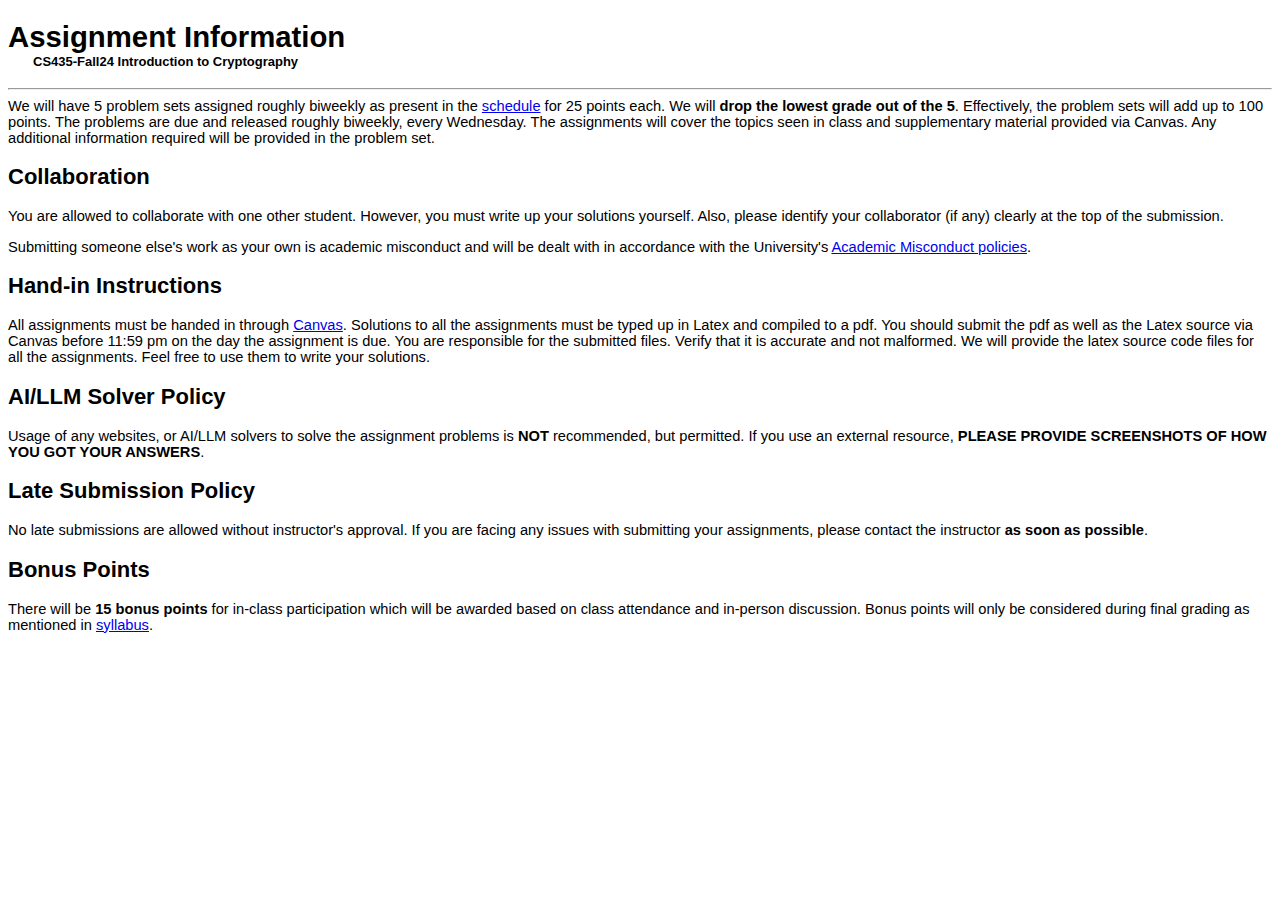
==== asn.html @ d4f1eee9 "First commit;raw first draft for website" ====
<!DOCTYPE HTML>
<html>
    
<head>
    <title>CS435 - Fall 2024</title>
    <meta http-equiv="Content-Type" content="text/html; charset=iso-8859-1">
	<meta name="description" content="CS435 - Fall 2024">
    <meta name="keywords" content="CS435,Goyal">
<style>
body { font-family: Helvetica, Arial, sans-serif; background-color: white; text-color: black; font-size: 11pt }
.hw { color: blue }
.hw a { color: red }
table   { font-size: 11pt }
.indent1 { padding-left: 25px; }
.indent2 { padding-left: 50px; }
.smaller { font-size: small }
</style>

</head>   
<body bgcolor=#6D7B8D>
              
<h1>Assignment Information<br>
<div class="indent1"><div class="smaller">CS435-Fall24 Introduction to Cryptography</div></div>
</h1>
<hr>

We will have 5 problem sets assigned roughly biweekly as present in the <a href="index.html#schedule">schedule</a> for 25 points each. We will <strong>drop the lowest grade out of the 5</strong>. Effectively, the problem sets will add up to 100 points. The problems are due and released roughly biweekly, every Wednesday. The assignments will cover the topics seen in class and supplementary material provided via Canvas. Any additional information required will be provided in the problem set.

<h2 id="collaboration">Collaboration</h2>
You are allowed to collaborate with one other student. However, you must write up your solutions yourself. Also, please identify your collaborator (if any) clearly at the top of the submission.
<p>Submitting someone else's work as your own is academic misconduct and
will be dealt with in accordance with the University's
<a href="https://conduct.students.wisc.edu/academic-misconduct/">Academic Misconduct policies</a>.</p>

<h2 id="instructions">Hand-in Instructions</h2>

<p>
All assignments must be handed in through <a href="https://canvas.wisc.edu/courses/426072/assignments">Canvas</a>.
Solutions to all the assignments must be typed up in Latex and compiled to a pdf. You should submit the pdf as well as the Latex source via Canvas before 11:59 pm on the day the assignment is due. You are responsible for the submitted files. Verify that it is accurate and not malformed.

We will provide the latex source code files for all the assignments. Feel free to use them to write your solutions.
</p>

<h2 id="llm">AI/LLM Solver Policy</h2>

<p>
Usage of any websites, or AI/LLM solvers to solve the assignment problems is <strong>NOT</strong> recommended, but permitted. If you use an external resource, <strong>PLEASE PROVIDE SCREENSHOTS OF HOW YOU GOT YOUR ANSWERS</strong>.
</p>

<h2 id="late_policy">Late Submission Policy</h2>

<p>
No late submissions are allowed without instructor's approval. If you are facing any issues with submitting your assignments, please contact the instructor <strong>as soon as possible</strong>.
</p>

<h2 id="bonus">Bonus Points</h2>
There will be <strong>15 bonus points</strong> for in-class participation which will be awarded based on class attendance and in-person discussion. Bonus points will only be considered during final grading as mentioned in <a href="syllabus.pdf">syllabus</a>.

					
</body>
</html>
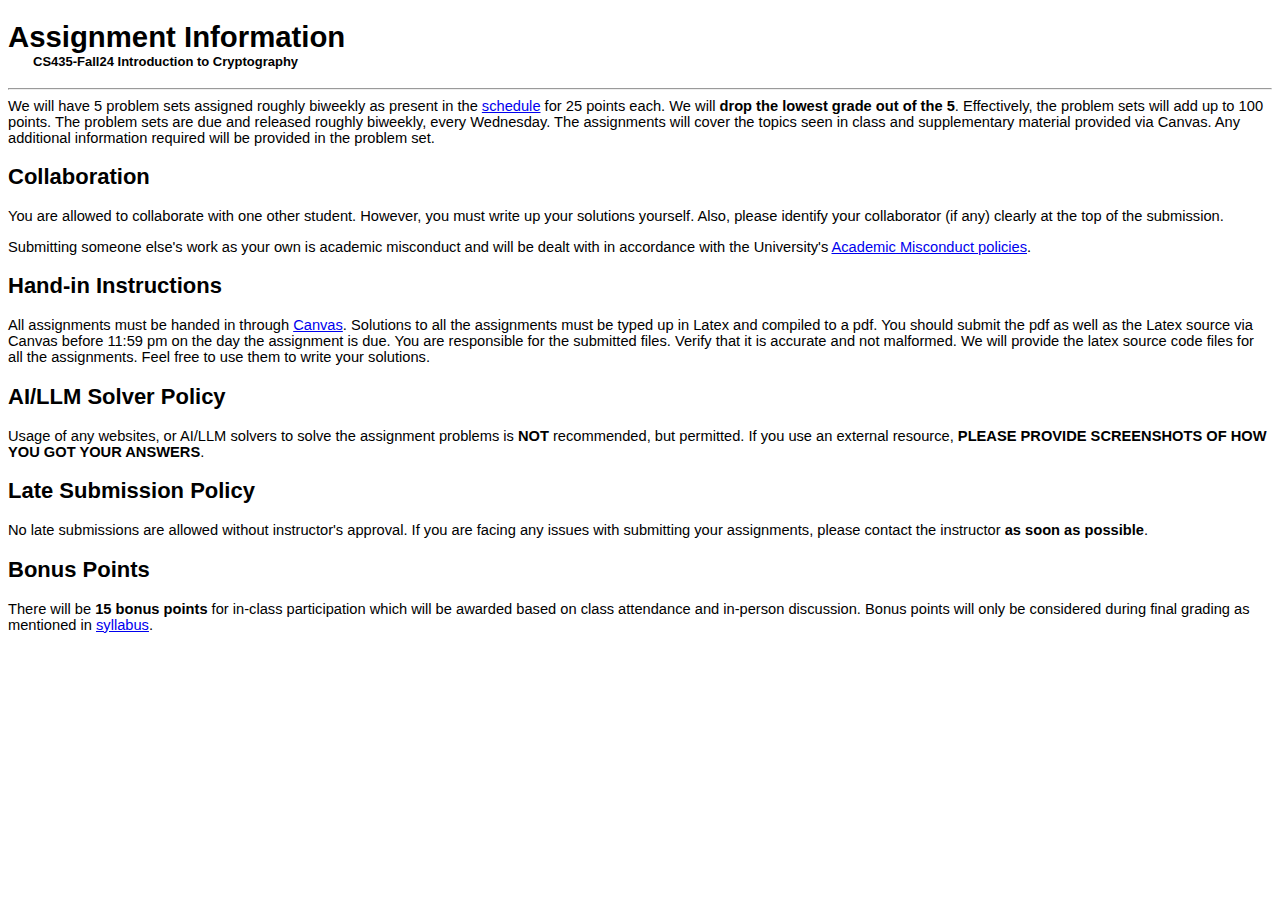
==== commit 35203176: "fixed typos" ====
--- a/asn.html
+++ b/asn.html
@@ -24,7 +24,7 @@
 </h1>
 <hr>
 
-We will have 5 problem sets assigned roughly biweekly as present in the <a href="index.html#schedule">schedule</a> for 25 points each. We will <strong>drop the lowest grade out of the 5</strong>. Effectively, the problem sets will add up to 100 points. The problems are due and released roughly biweekly, every Wednesday. The assignments will cover the topics seen in class and supplementary material provided via Canvas. Any additional information required will be provided in the problem set.
+We will have 5 problem sets assigned roughly biweekly as present in the <a href="index.html#schedule">schedule</a> for 25 points each. We will <strong>drop the lowest grade out of the 5</strong>. Effectively, the problem sets will add up to 100 points. The problem sets are due and released roughly biweekly, every Wednesday. The assignments will cover the topics seen in class and supplementary material provided via Canvas. Any additional information required will be provided in the problem set.
 
 <h2 id="collaboration">Collaboration</h2>
 You are allowed to collaborate with one other student. However, you must write up your solutions yourself. Also, please identify your collaborator (if any) clearly at the top of the submission.
